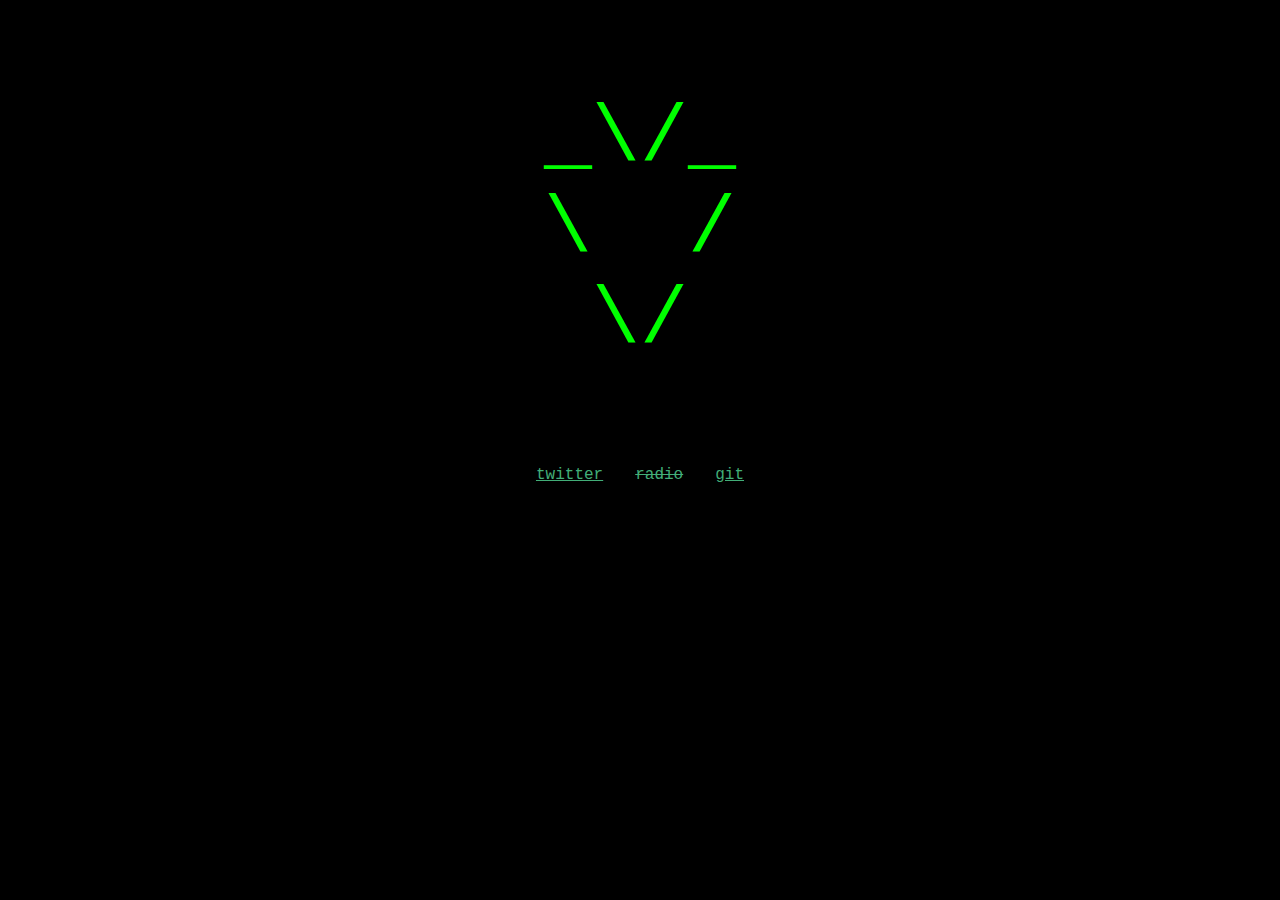
==== index.html @ a063481e "initial commit" ====
<html>
    <head>
        <!-- Grab the local styles.css -->
        <link rel="stylesheet" href="/styles.css">
    </head>

    <body>
        <div class="carrot">
            <div class="carrot-piece">_\/_</div>
            <div class="carrot-piece">\  /</div>
            <div class="carrot-piece"> \/ </div>
        </div>
        <div class="links">
            <div class="link"><a href="https://twitter.com/k4rrot">twitter</a></div>
            <div class="link"><a style="text-decoration: line-through" href="https://listen.k4rrot.xyz">radio</a></div>
            <div class="link"><a href="https://github.com/k4rrot">git</a></div>
        </div>
    </body>

    <script>
        function flicker(index) {
            let carrot_pieces = document.querySelectorAll('.carrot-piece');
            carrot_pieces.forEach((e) => {
                e.style.opacity = "1";
            });

            carrot_pieces[index].style.opacity = "0";

            setTimeout(() => {
                carrot_pieces[index].style.opacity = "1"; 
            }, Math.random() * 250);

        }

        for(let i = 0; i < 5; i++) {
            setInterval(() => {
                flicker(Math.floor(Math.random() * 3));
            }, Math.floor(Math.random() * 10000));
        }
    </script>
</html>
---- styles.css ----
/* Set variables for primary theme colors */
:root {
    --color-bg: black;
    /*--color-bg: #12181E;*/
    /*--color-fg: #56616f;*/
    --color-fg: #12181E;
    --color-select: #a31e27;
    --color-text-primary: #fafaff;
    --color-text-secondary: #42ae78;
}


/* ===TAG OVERRIDES=== */


/* Set the default text color and set the font */
* {
    color: var(--color-text-primary);
    font-family: "Courier New", Courier, monospace;
}

/* Set default background color for body elements */
body {
    background-color: var(--color-bg);
}

/* Set link colors and add fade transition */
a {
    color: var(--color-text-secondary);
}

a:visited {
    color: var(--color-text-secondary);
}

a:hover {
    color: var(--color-select);
    text-decoration: none;
}


/* ===CLASSES=== */


/* Remove rounded corners */
.sharp {
    border-radius: 0 !important;
}


/* Add foreground color background */
.fg {
    background-color: var(--color-fg);
}

.carrot {
    display: flex;
    flex-direction: column;
    justify-content: center;
    font-size: 5em;
    height: 50%;
}

.carrot-piece {
    color: #00FF00;
    white-space: pre;
    text-align: center;
}

.links {
    display: flex;
    flex-direction: row;
    justify-content: center;
    align: center;
    font-size: 1em;
    text-align: center;
}

.link {
    display: inline-block;
    margin: 1em;
}
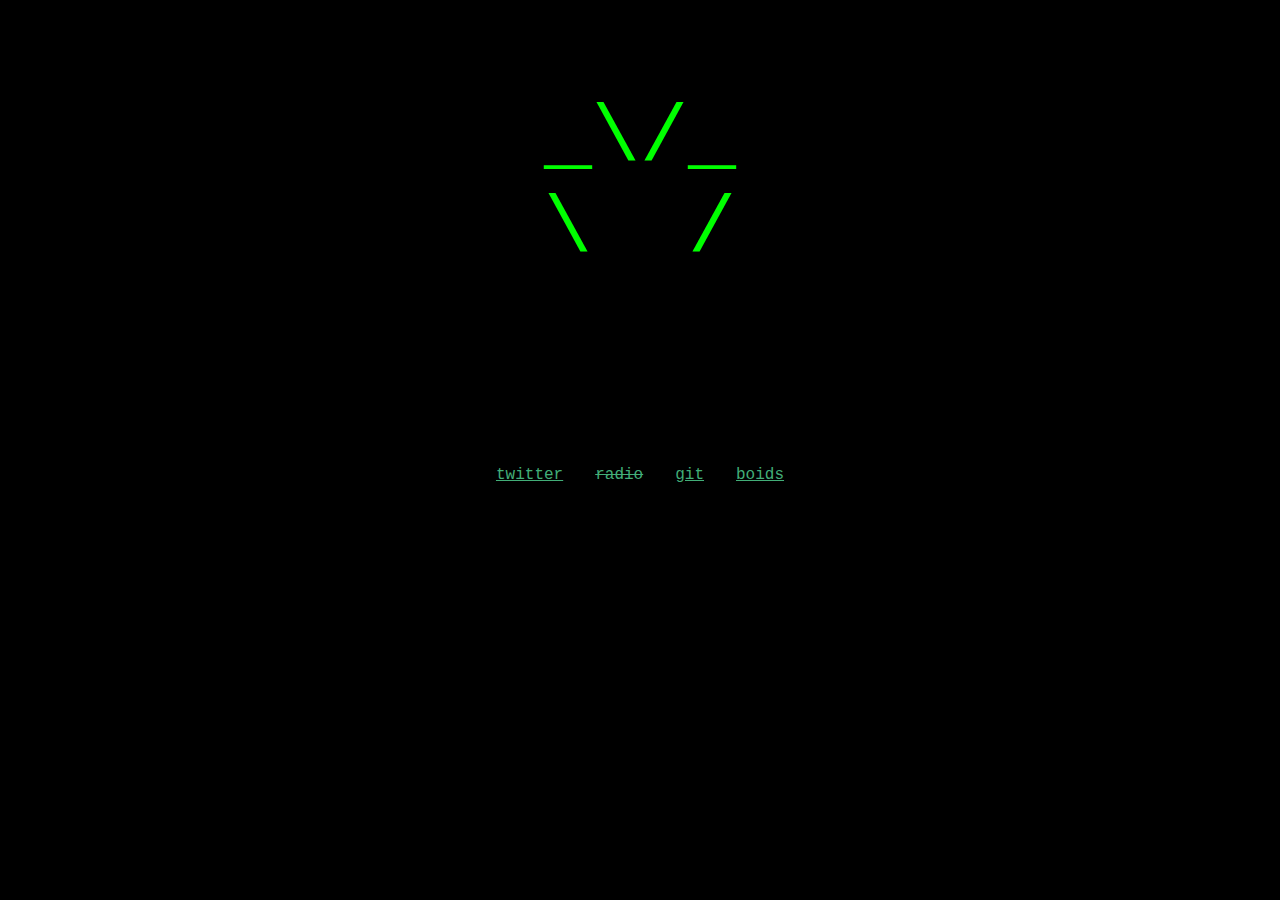
==== commit c961a041: "add boids" ====
--- a/index.html
+++ b/index.html
@@ -1,7 +1,7 @@
 <html>
     <head>
         <!-- Grab the local styles.css -->
-        <link rel="stylesheet" href="/styles.css">
+        <link rel="stylesheet" href="/css/styles.css">
     </head>
 
     <body>
@@ -14,6 +14,7 @@
             <div class="link"><a href="https://twitter.com/k4rrot">twitter</a></div>
             <div class="link"><a style="text-decoration: line-through" href="https://listen.k4rrot.xyz">radio</a></div>
             <div class="link"><a href="https://github.com/k4rrot">git</a></div>
+            <div class="link"><a href="/boids.html">boids</a></div>
         </div>
     </body>
 
--- a/css/styles.css
+++ b/css/styles.css
@@ -0,0 +1,82 @@
+/* Set variables for primary theme colors */
+:root {
+    --color-bg: black;
+    /*--color-bg: #12181E;*/
+    /*--color-fg: #56616f;*/
+    --color-fg: #12181E;
+    --color-select: #a31e27;
+    --color-text-primary: #fafaff;
+    --color-text-secondary: #42ae78;
+}
+
+
+/* ===TAG OVERRIDES=== */
+
+
+/* Set the default text color and set the font */
+* {
+    color: var(--color-text-primary);
+    font-family: "Courier New", Courier, monospace;
+}
+
+/* Set default background color for body elements */
+body {
+    background-color: var(--color-bg);
+}
+
+/* Set link colors and add fade transition */
+a {
+    color: var(--color-text-secondary);
+}
+
+a:visited {
+    color: var(--color-text-secondary);
+}
+
+a:hover {
+    color: var(--color-select);
+    text-decoration: none;
+}
+
+
+/* ===CLASSES=== */
+
+
+/* Remove rounded corners */
+.sharp {
+    border-radius: 0 !important;
+}
+
+
+/* Add foreground color background */
+.fg {
+    background-color: var(--color-fg);
+}
+
+.carrot {
+    display: flex;
+    flex-direction: column;
+    justify-content: center;
+    font-size: 5em;
+    height: 50%;
+}
+
+.carrot-piece {
+    color: #00FF00;
+    white-space: pre;
+    text-align: center;
+}
+
+.links {
+    display: flex;
+    flex-direction: row;
+    justify-content: center;
+    align: center;
+    font-size: 1em;
+    text-align: center;
+}
+
+.link {
+    display: inline-block;
+    margin: 1em;
+}
